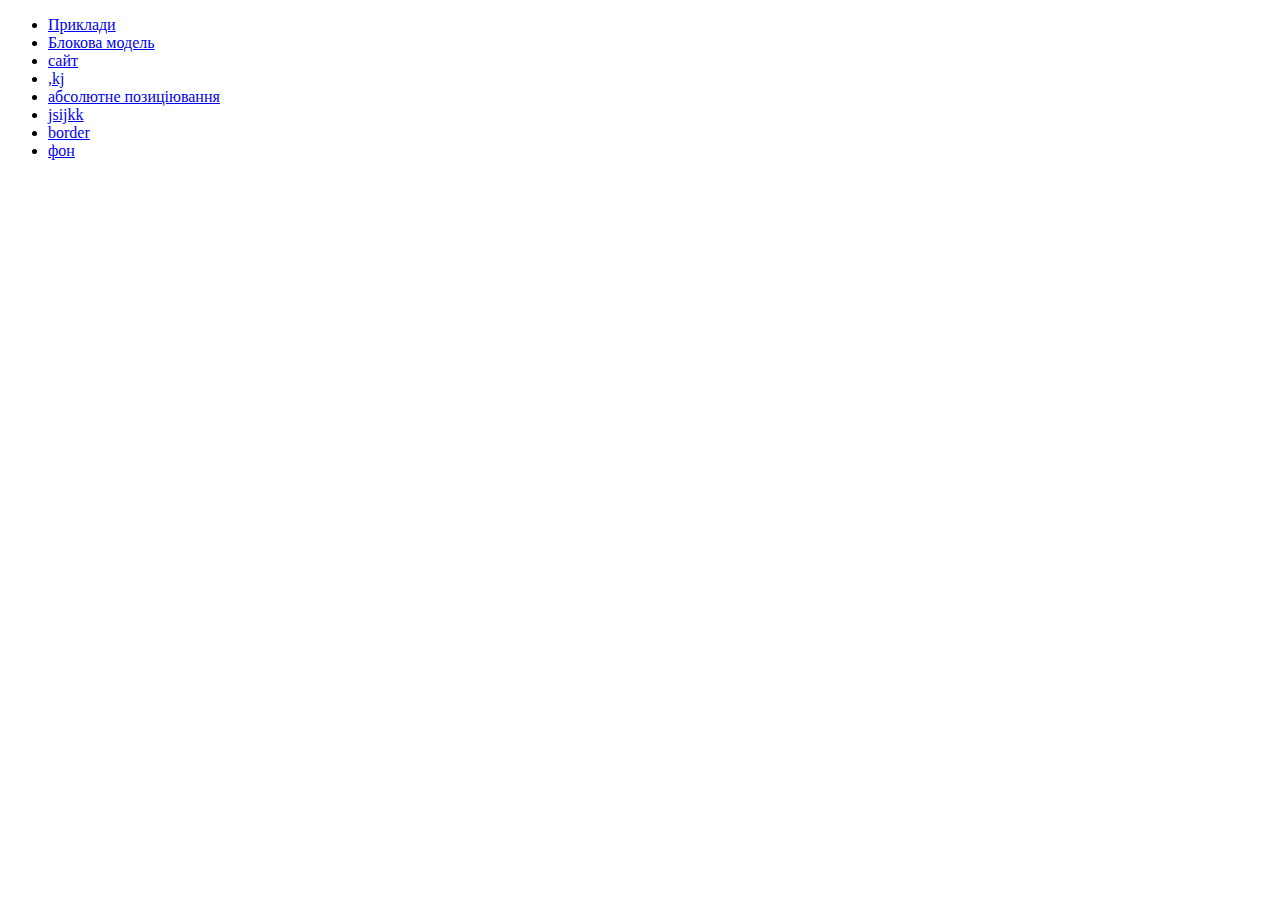
==== index.html @ 830675e8 "comet" ====
<!DOCTYPE html>
<html>
<head>
	<title></title>
	<meta charset="utf-8">
</head>
<body>
	<ul>
		<li><a href="prikladi.html">Приклади</a></li>
		<li><a href="blocks.html">Блокова модель</a></li>
		<li><a href="project.html">сайт</a></li>
		<li><a href="inline-block.html"> ,kj</a></li>
		<li><a href="position.html">абсолютне позиціювання</a></li>
		<li><a href="position-fixed.html">jsijkk</a></li>
		<li><a href="border-radius.html">border</a></li>
		<li><a href="background.html">фон</a></li>
		
	</ul>
</body>
</html>
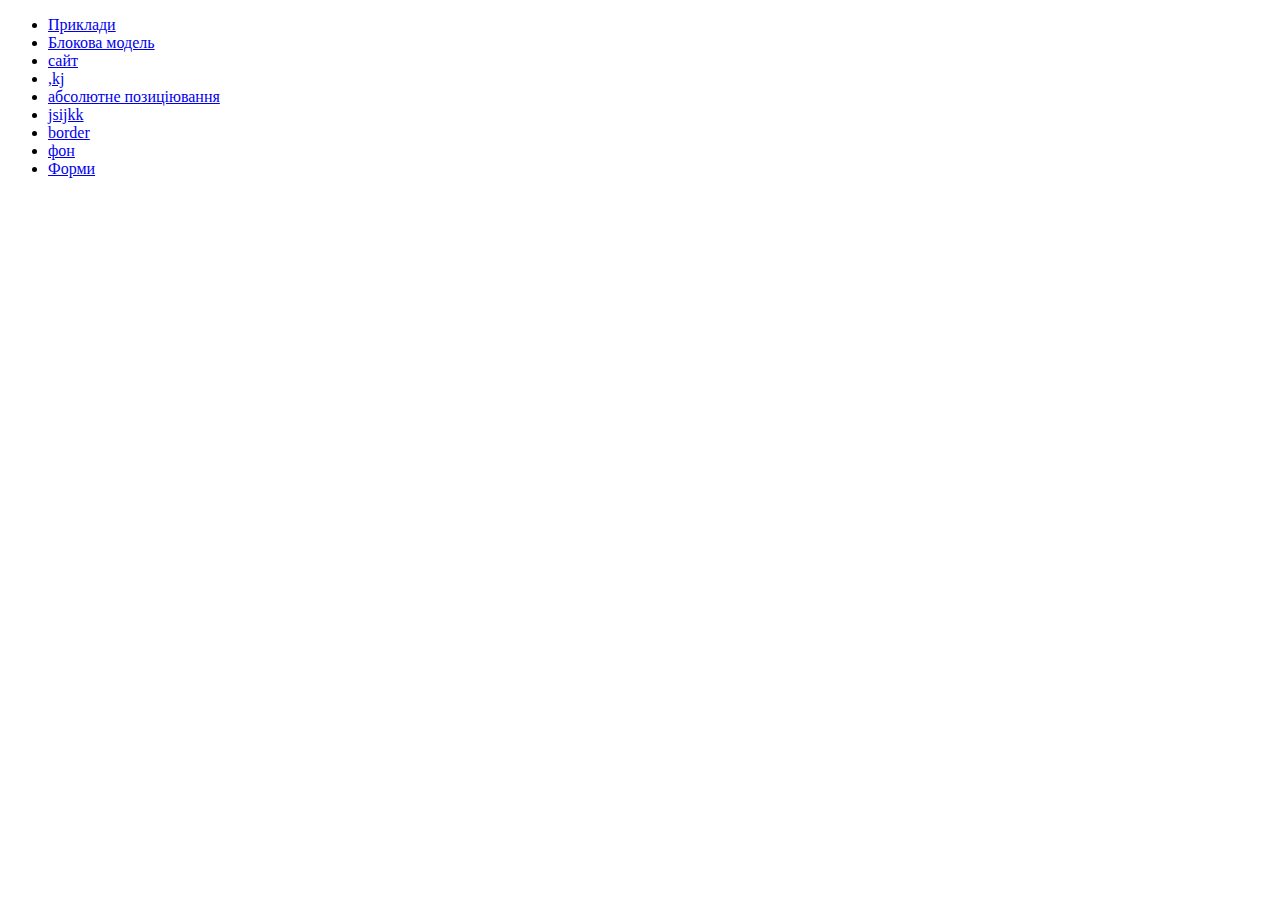
==== commit a0c6eae6: "Додано приклади форм" ====
--- a/index.html
+++ b/index.html
@@ -14,6 +14,7 @@
 		<li><a href="position-fixed.html">jsijkk</a></li>
 		<li><a href="border-radius.html">border</a></li>
 		<li><a href="background.html">фон</a></li>
+		<li><a href="form.html">Форми</a></li>
 		
 	</ul>
 </body>
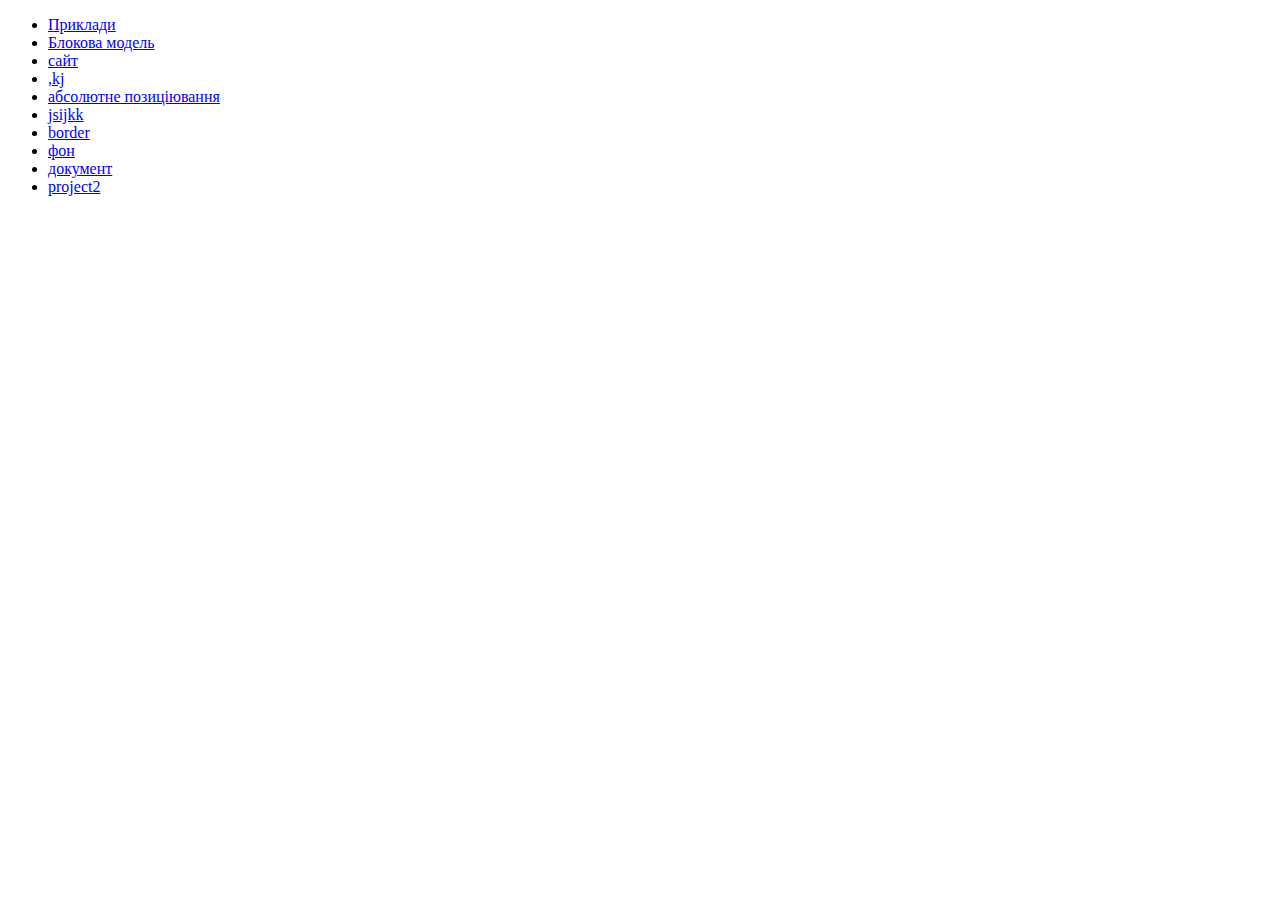
==== commit b348ce0f: "Проект створено" ====
--- a/index.html
+++ b/index.html
@@ -14,7 +14,8 @@
 		<li><a href="position-fixed.html">jsijkk</a></li>
 		<li><a href="border-radius.html">border</a></li>
 		<li><a href="background.html">фон</a></li>
-		<li><a href="form.html">Форми</a></li>
+		<li><a href="form.html">документ</a></li>
+		<li><a href="project2.html"> project2</a></li>
 		
 	</ul>
 </body>
